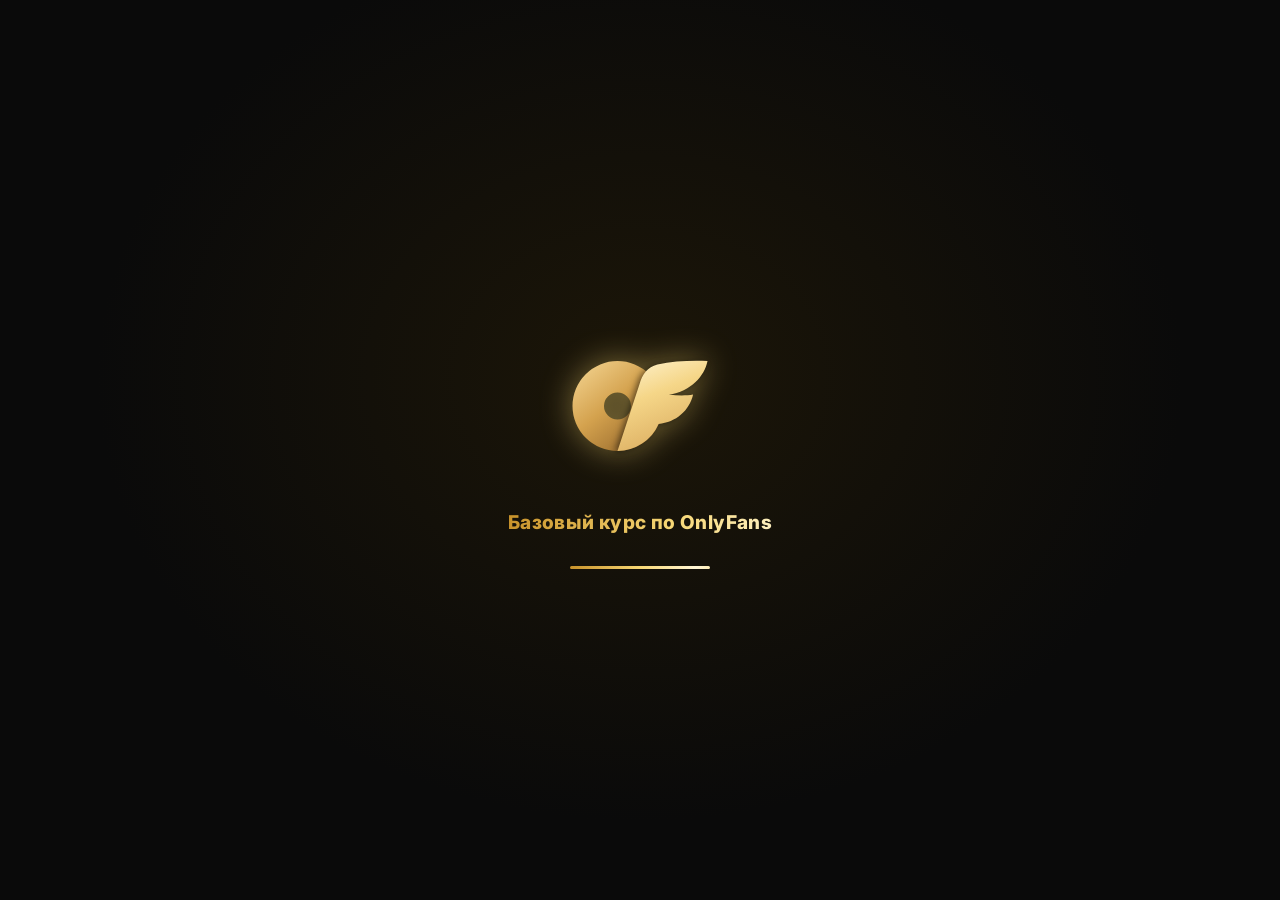
==== index.html @ ab385a3b "feat: splash animation with gold OF logo – O rolls in, wing flies in, shine sweep Co-Authored-By: Cl" ====
<!DOCTYPE html>
<html lang="ru">
<head>
  <meta charset="UTF-8" />
  <meta name="viewport" content="width=device-width, initial-scale=1, maximum-scale=1, viewport-fit=cover" />
  <title>Базовый курс по OnlyFans</title>
  <script src="https://telegram.org/js/telegram-web-app.js" defer></script>
  <link rel="preconnect" href="https://fonts.googleapis.com" />
  <link href="https://fonts.googleapis.com/css2?family=Inter:wght@400;500;600;700;800;900&display=swap" rel="stylesheet" media="print" onload="this.media='all'" />
  <link rel="stylesheet" href="css/base.css?v=4" />
  <link rel="stylesheet" href="css/splash.css?v=4" />
  <link rel="stylesheet" href="css/screens.css?v=4" />
  <link rel="stylesheet" href="css/base-tab.css?v=4" />
</head>
<body>

  <!-- Загрузочный экран -->
  <div id="splash" class="splash">
    <div class="splash__glow"></div>
    <div class="splash__logo">
      <!-- Логотип OF: круг «O» + «крыло» F. Перерисован по картинке, координаты 640x640 -->
      <svg viewBox="70 80 500 500" aria-hidden="true">
        <defs>
          <linearGradient id="ofO" x1="0" y1="0" x2=".8" y2="1">
            <stop offset="0" stop-color="#F6D896" />
            <stop offset=".5" stop-color="#D4A24E" />
            <stop offset="1" stop-color="#94662A" />
          </linearGradient>
          <linearGradient id="ofWing" x1="0" y1="0" x2=".4" y2="1">
            <stop offset="0" stop-color="#FFF4D2" />
            <stop offset=".45" stop-color="#F5D688" />
            <stop offset="1" stop-color="#DDB063" />
          </linearGradient>
          <linearGradient id="ofShine" x1="0" y1="0" x2="1" y2="0">
            <stop offset="0" stop-color="#fff" stop-opacity="0" />
            <stop offset=".5" stop-color="#fff" stop-opacity=".75" />
            <stop offset="1" stop-color="#fff" stop-opacity="0" />
          </linearGradient>
          <path id="ofOPath" fill-rule="evenodd"
            d="M95 330 a150 150 0 1 0 300 0 a150 150 0 1 0 -300 0 Z M200 330 a45 45 0 1 0 90 0 a45 45 0 1 0 -90 0 Z" />
          <path id="ofWingPath"
            d="M245 480 L318 258 C328 225 345 200 378 192 C430 180 490 178 545 180 C535 230 490 282 416 292 C445 296 475 296 497 292 C485 345 440 385 382 390 A150 150 0 0 1 245 480 Z" />
          <clipPath id="ofClip">
            <use href="#ofOPath" clip-rule="evenodd" />
            <use href="#ofWingPath" />
          </clipPath>
        </defs>
        <use class="of-o" href="#ofOPath" fill="url(#ofO)" />
        <use class="of-wing" href="#ofWingPath" fill="url(#ofWing)" />
        <g clip-path="url(#ofClip)">
          <g transform="rotate(20 320 330)">
            <rect class="of-shine" x="-40" y="0" width="120" height="700" fill="url(#ofShine)" />
          </g>
        </g>
      </svg>
    </div>
    <div class="splash__title gold-text">Базовый курс по OnlyFans</div>
    <div class="splash__bar"><span></span></div>
  </div>

  <!-- Приветствие (только при первом входе) -->
  <div id="welcome" class="welcome" hidden></div>

  <!-- Основное приложение -->
  <main id="app" class="app" hidden>
    <section id="tab-course" class="tab"></section>
    <section id="tab-base" class="tab" hidden></section>
    <section id="tab-cabinet" class="tab" hidden></section>
  </main>

  <!-- Экран урока / подарка поверх вкладок -->
  <div id="overlay" class="overlay" hidden></div>

  <nav id="tabbar" class="tabbar" hidden>
    <button data-tab="course" class="is-active">
      <svg viewBox="0 0 24 24"><rect x="3" y="5" width="18" height="14" rx="3"/><path d="M10 9.5v5l4.5-2.5z"/></svg>Курс
    </button>
    <button data-tab="base">
      <svg viewBox="0 0 24 24"><path d="M4 5.5A1.5 1.5 0 0 1 5.5 4H11v16H5.5A1.5 1.5 0 0 1 4 18.5zM13 4h5.5A1.5 1.5 0 0 1 20 5.5v13a1.5 1.5 0 0 1-1.5 1.5H13z"/></svg>База
    </button>
    <button data-tab="cabinet">
      <svg viewBox="0 0 24 24"><circle cx="12" cy="8.5" r="3.5"/><path d="M5 20c1.2-3.6 4-5.5 7-5.5s5.8 1.9 7 5.5"/></svg>Кабинет
    </button>
  </nav>

  <script src="js/config.js?v=4" defer></script>
  <script src="js/articles.js?v=4" defer></script>
  <script src="js/reader.js?v=4" defer></script>
  <script src="js/state.js?v=4" defer></script>
  <script src="js/splash.js?v=4" defer></script>
  <script src="js/course.js?v=4" defer></script>
  <script src="js/gift.js?v=4" defer></script>
  <script src="js/base.js?v=4" defer></script>
  <script src="js/cabinet.js?v=4" defer></script>
  <script src="js/app.js?v=4" defer></script>
</body>
</html>
---- css/base.css ----
/* Базовые стили: цвета, шрифт, золото, кнопки, нижнее меню */
:root {
  --bg: #0a0a0a;
  --bg2: #121212;
  --bg3: #1a1a1a;
  --border: #262626;
  --text: #ffffff;
  --muted: #9a9a9a;
  --radius: 16px;
  /* Яркое металлическое золото (на сайте было тусклое #b8873f) */
  --gold-1: #FFF6D5;
  --gold-2: #F7D774;
  --gold-3: #E9B949;
  --gold-4: #C8922A;
  --gold: #F2C94C;
  --gold-metal: linear-gradient(100deg, #C8922A 0%, #F7D774 25%, #FFF6D5 45%, #F7D774 60%, #E9B949 80%, #C8922A 100%);
  --safe-bottom: env(safe-area-inset-bottom, 0px);
}

* { box-sizing: border-box; margin: 0; padding: 0; -webkit-tap-highlight-color: transparent; }

html, body {
  background: var(--bg);
  color: var(--text);
  font-family: 'Inter', -apple-system, sans-serif;
  font-size: 15px;
  line-height: 1.5;
  -webkit-font-smoothing: antialiased;
}

[hidden] { display: none !important; }

/* Золотой текст с бегущим бликом */
.gold-text {
  background: var(--gold-metal);
  background-size: 250% 100%;
  -webkit-background-clip: text;
  background-clip: text;
  color: transparent;
  animation: sheen 4s linear infinite;
}

@keyframes sheen {
  from { background-position: 100% 0; }
  to   { background-position: -150% 0; }
}

/* Главная золотая кнопка */
.btn {
  position: relative;
  display: flex; align-items: center; justify-content: center; gap: 8px;
  width: 100%;
  padding: 16px 20px;
  border: 0; border-radius: 14px;
  font: 700 16px/1.2 'Inter', sans-serif;
  color: #1a1203;
  background: var(--gold-metal);
  background-size: 250% 100%;
  animation: sheen 4s linear infinite;
  box-shadow: 0 6px 24px rgba(242, 201, 76, .28), inset 0 1px 0 rgba(255, 255, 255, .6);
  cursor: pointer;
  overflow: hidden;
  transition: transform .15s, opacity .2s;
}
.btn:active { transform: scale(.97); }
.btn:disabled { opacity: .45; cursor: default; animation: none; box-shadow: none; }

.btn--ghost {
  color: var(--gold-2);
  background: transparent;
  border: 1px solid rgba(247, 215, 116, .35);
  box-shadow: none;
  animation: none;
}

/* Карточка */
.card {
  background: var(--bg2);
  border: 1px solid var(--border);
  border-radius: var(--radius);
  padding: 16px;
}
.card--gold { border-color: rgba(247, 215, 116, .4); box-shadow: 0 0 30px rgba(242, 201, 76, .08); }

.muted { color: var(--muted); }
.small { font-size: 13px; }

/* Нижнее меню вкладок */
.app { padding: 16px 16px calc(96px + var(--safe-bottom)); min-height: 100vh; }

.tabbar {
  position: fixed; left: 0; right: 0; bottom: 0; z-index: 20;
  display: flex;
  padding: 8px 8px calc(8px + var(--safe-bottom));
  background: rgba(10, 10, 10, .92);
  backdrop-filter: blur(14px);
  -webkit-backdrop-filter: blur(14px);
  border-top: 1px solid var(--border);
}
.tabbar button {
  flex: 1;
  display: flex; flex-direction: column; align-items: center; gap: 3px;
  padding: 6px 0;
  background: none; border: 0;
  color: var(--muted);
  font: 600 11px 'Inter', sans-serif;
  cursor: pointer;
}
.tabbar svg { width: 22px; height: 22px; stroke: currentColor; fill: none; stroke-width: 1.8; }
.tabbar button.is-active { color: var(--gold-2); }

/* Плавное появление вкладки */
.tab { animation: fadeUp .35s ease both; }
@keyframes fadeUp {
  from { opacity: 0; transform: translateY(10px); }
  to   { opacity: 1; transform: none; }
}
---- css/splash.css ----
/* Загрузочный экран и приветствие */
.splash {
  position: fixed; inset: 0; z-index: 100;
  display: flex; flex-direction: column; align-items: center; justify-content: center; gap: 28px;
  background: radial-gradient(ellipse at 50% 42%, #1c1608 0%, var(--bg) 60%);
  transition: opacity .6s ease, transform .6s ease;
}
.splash--out { opacity: 0; transform: scale(1.06); pointer-events: none; }

.splash__glow {
  position: absolute; top: 42%; left: 50%;
  width: 260px; height: 260px; margin: -130px 0 0 -130px;
  border-radius: 50%;
  background: radial-gradient(circle, rgba(247, 215, 116, .35), transparent 65%);
  filter: blur(10px);
  animation: glowPulse 1.6s ease-in-out 1.2s infinite;
  opacity: 0;
}

.splash__logo { width: 150px; height: 150px; animation: logoPulse 1.6s ease-in-out 1.4s infinite; }
.splash__logo svg { width: 100%; height: 100%; overflow: visible; filter: drop-shadow(0 0 16px rgba(247, 215, 116, .45)); }

/* Логотип OF собирается из двух частей:
   1) круг «O» выкатывается слева с поворотом
   2) «крыло» F прилетает справа и пристыковывается
   3) по золоту пробегает блик */
.of-o, .of-wing { transform-box: fill-box; transform-origin: center; opacity: 0; }
.of-o { animation: ofRoll .9s cubic-bezier(.2, .8, .25, 1) .1s forwards; }
.of-wing {
  filter: drop-shadow(-10px 4px 10px rgba(0, 0, 0, .5));
  animation: ofFly .8s cubic-bezier(.3, 1.35, .45, 1) .55s forwards;
}
.of-shine { transform: translateX(0); animation: ofShine 2.2s ease-in-out 1.3s infinite; }

@keyframes ofRoll {
  from { opacity: 0; transform: translateX(-160px) rotate(-300deg) scale(.7); }
  to   { opacity: 1; transform: none; }
}
@keyframes ofFly {
  from { opacity: 0; transform: translate(170px, -90px) rotate(28deg) scale(.6); }
  to   { opacity: 1; transform: none; }
}
@keyframes ofShine {
  0%   { transform: translateX(0); }
  55%, 100% { transform: translateX(640px); }
}

.splash__title {
  font-size: 19px; font-weight: 800; letter-spacing: .02em;
  opacity: 0; animation: fadeIn .7s ease .7s forwards, sheen 4s linear infinite;
}

.splash__bar { width: 140px; height: 3px; border-radius: 3px; background: #222; overflow: hidden; }
.splash__bar span {
  display: block; height: 100%; width: 0;
  background: var(--gold-metal); background-size: 200% 100%;
  animation: fill 2.3s ease-in-out forwards;
}

@keyframes fadeIn { to { opacity: 1; } }
@keyframes fill { to { width: 100%; } }
@keyframes logoPulse { 0%, 100% { transform: scale(1); } 50% { transform: scale(1.07); } }
@keyframes glowPulse { 0%, 100% { opacity: .55; transform: scale(.9); } 50% { opacity: 1; transform: scale(1.1); } }

/* ── Приветствие ── */
.welcome {
  position: fixed; inset: 0; z-index: 90;
  display: flex; flex-direction: column; justify-content: flex-end;
  padding: 24px 22px calc(28px + var(--safe-bottom));
  background:
    radial-gradient(ellipse at 50% 0%, rgba(247, 215, 116, .16), transparent 55%),
    var(--bg);
  overflow-y: auto;
  transition: opacity .5s ease;
}
.welcome--out { opacity: 0; pointer-events: none; }

.welcome__avatar {
  width: 76px; height: 76px; border-radius: 50%;
  object-fit: cover; margin-bottom: 18px;
  border: 2px solid var(--gold-2);
  box-shadow: 0 0 0 5px rgba(247, 215, 116, .12), 0 0 30px rgba(247, 215, 116, .3);
}
.welcome__label { font-size: 13px; font-weight: 700; letter-spacing: .08em; text-transform: uppercase; margin-bottom: 8px; }
.welcome__title { font-size: 30px; line-height: 1.15; font-weight: 900; margin-bottom: 14px; }
.welcome__text { color: #d6d6d6; margin-bottom: 14px; }
.welcome__list { list-style: none; margin-bottom: 18px; display: grid; gap: 10px; }
.welcome__list li { display: flex; gap: 10px; color: #eaeaea; }
.welcome__list li::before { content: ''; flex: 0 0 8px; height: 8px; margin-top: 7px; border-radius: 50%; background: var(--gold-2); box-shadow: 0 0 8px var(--gold-2); }
.welcome__gift { padding: 12px 14px; margin-bottom: 22px; border-radius: 12px; background: rgba(247, 215, 116, .08); border: 1px solid rgba(247, 215, 116, .25); font-weight: 600; }

/* «Вытекающее» появление строк по очереди */
.flow { opacity: 0; animation: flowIn 1s cubic-bezier(.2, .7, .2, 1) forwards; }
@keyframes flowIn {
  from { opacity: 0; transform: translateY(16px); filter: blur(8px); }
  to   { opacity: 1; transform: none; filter: blur(0); }
}
---- css/screens.css ----
/* Экраны: курс, урок, подарок, база, кабинет */
h1 { font-size: 24px; line-height: 1.2; font-weight: 800; }
button { font-family: inherit; color: inherit; text-align: left; }

/* ── Курс ── */
.hero { display: flex; align-items: center; gap: 14px; margin: 8px 0 18px; }
.hero__avatar { width: 56px; height: 56px; border-radius: 50%; object-fit: cover; border: 2px solid var(--gold-2); }
.hero__label { font-size: 12px; font-weight: 800; letter-spacing: .08em; text-transform: uppercase; }
.hero__title { font-size: 21px; }

.progress { margin-bottom: 16px; }
.progress__row { display: flex; justify-content: space-between; margin-bottom: 10px; font-size: 14px; }
.progress__row b { color: var(--gold-2); }
.progress__bar { height: 8px; border-radius: 8px; background: #262626; overflow: hidden; }
.progress__bar span { display: block; height: 100%; border-radius: 8px; background: var(--gold-metal); background-size: 250% 100%; animation: sheen 4s linear infinite; transition: width .6s; }

.lessons { display: grid; gap: 10px; }
.lesson { display: flex; align-items: center; gap: 14px; width: 100%; cursor: pointer; transition: transform .15s; }
.lesson:active { transform: scale(.98); }
.lesson__num {
  flex: 0 0 42px; height: 42px; border-radius: 12px;
  display: grid; place-items: center; font-weight: 800; font-size: 17px;
  background: var(--bg3); color: var(--muted);
}
.lesson__body { flex: 1; display: grid; gap: 2px; }
.lesson__state { color: var(--muted); font-size: 16px; }
.lesson.is-open { border-color: rgba(247, 215, 116, .45); }
.lesson.is-open .lesson__num { background: var(--gold-metal); color: #1a1203; }
.lesson.is-open .lesson__state { color: var(--gold-2); }
.lesson.is-done .lesson__num { background: rgba(247, 215, 116, .14); color: var(--gold-2); }
.lesson.is-done .lesson__state { color: var(--gold-2); }
.lesson.is-locked { opacity: .5; }
.lesson--finished { cursor: default; border-color: rgba(247, 215, 116, .4); background: linear-gradient(135deg, rgba(247, 215, 116, .14), var(--bg2)); }
.lesson--finished .lesson__num { background: var(--gold-metal); color: #1a1203; }

/* ── Экран поверх вкладок ── */
.overlay { position: fixed; inset: 0; z-index: 30; background: var(--bg); overflow-y: auto; animation: fadeUp .3s ease both; }
.lesson-view { padding: 12px 16px calc(110px + var(--safe-bottom)); }
.lesson-view__top { display: flex; justify-content: space-between; align-items: center; margin-bottom: 12px; }
.back { background: none; border: 0; color: var(--gold-2); font-weight: 600; font-size: 15px; cursor: pointer; }
.video { position: relative; aspect-ratio: 16 / 9; border-radius: 14px; overflow: hidden; background: #000; border: 1px solid var(--border); margin-bottom: 16px; }
.video iframe { position: absolute; inset: 0; width: 100%; height: 100%; border: 0; }
.lesson-view__title { font-size: 21px; font-weight: 800; margin-bottom: 14px; }
.lesson-view__label { font-size: 12px; font-weight: 800; letter-spacing: .08em; text-transform: uppercase; margin-bottom: 10px; }
.points { list-style: none; display: grid; gap: 9px; }
.points li { display: flex; gap: 10px; color: #e4e4e4; font-size: 14px; }
.points li::before { content: ''; flex: 0 0 6px; height: 6px; margin-top: 8px; border-radius: 50%; background: var(--gold-2); }
.hint { margin: 14px 0; padding: 12px 14px; border-radius: 12px; font-size: 14px; font-weight: 600; background: rgba(247, 215, 116, .08); border: 1px dashed rgba(247, 215, 116, .35); }
.lesson-view__cta { position: fixed; left: 0; right: 0; bottom: 0; padding: 12px 16px calc(14px + var(--safe-bottom)); background: linear-gradient(transparent, var(--bg) 35%); }

/* ── Подарок ── */
.gift { position: relative; padding: 36px 18px calc(40px + var(--safe-bottom)); text-align: center; overflow: hidden; }
.gift__box { font-size: 64px; animation: flowIn 1s forwards, giftBounce 2s ease-in-out 1s infinite; }
@keyframes giftBounce { 0%, 100% { transform: translateY(0) rotate(0); } 50% { transform: translateY(-8px) rotate(-4deg); } }
.gift__label { font-size: 13px; font-weight: 800; letter-spacing: .1em; text-transform: uppercase; margin-top: 8px; }
.gift__title { font-size: 27px; font-weight: 900; margin: 8px 0 24px; }
.gift__item { text-align: left; display: grid; gap: 6px; margin-bottom: 12px; }
.gift__item .btn { margin-top: 8px; }
.gift__num { font-size: 12px; font-weight: 800; letter-spacing: .08em; text-transform: uppercase; }
.gift__burst { position: absolute; top: 70px; left: 50%; width: 0; height: 0; }
.gift__burst i { position: absolute; width: 6px; height: 14px; border-radius: 3px; background: var(--gold-2); opacity: 0; animation: burst 1.4s ease-out forwards; }
.gift__burst i:nth-child(odd) { background: var(--gold-1); width: 5px; height: 5px; border-radius: 50%; }
@keyframes burst {
  0% { opacity: 1; transform: rotate(var(--a)) translateY(0); }
  100% { opacity: 0; transform: rotate(var(--a)) translateY(-150px); }
}
.link-btn { display: block; width: 100%; margin-top: 14px; padding: 12px; background: none; border: 0; text-align: center; color: var(--gold-2); font-weight: 600; cursor: pointer; }

/* ── База ── */
.page-head { margin: 8px 0 16px; }
.page-head__label { font-size: 12px; font-weight: 800; letter-spacing: .08em; text-transform: uppercase; }
.chips { display: flex; gap: 8px; overflow-x: auto; margin-bottom: 14px; scrollbar-width: none; }
.chip { flex: 0 0 auto; padding: 8px 14px; border-radius: 20px; background: var(--bg2); border: 1px solid var(--border); font-size: 13px; font-weight: 600; cursor: pointer; }
.chip.is-active { background: var(--gold-metal); background-size: 250% 100%; color: #1a1203; border-color: transparent; }
.locked { text-align: center; padding-top: 40px; display: grid; gap: 14px; }
.locked__icon { font-size: 54px; }

/* ── Кабинет ── */
.profile { display: flex; align-items: center; gap: 14px; margin: 8px 0 18px; }
.profile__avatar { width: 60px; height: 60px; border-radius: 50%; overflow: hidden; display: grid; place-items: center; font-size: 24px; font-weight: 800; color: #1a1203; background: var(--gold-metal); }
.profile__avatar img { width: 100%; height: 100%; object-fit: cover; }
.profile h1 { font-size: 21px; }
.row-card { display: flex; align-items: center; justify-content: space-between; margin-bottom: 8px; cursor: pointer; }
.row-card__arrow, .menu__arrow { color: var(--gold-2); font-size: 22px; }
.section-label { margin: 20px 0 8px; font-size: 12px; font-weight: 700; letter-spacing: .08em; text-transform: uppercase; color: var(--muted); }
.menu { background: var(--bg2); border: 1px solid var(--border); border-radius: var(--radius); overflow: hidden; }
.menu__item { display: flex; align-items: center; gap: 12px; width: 100%; padding: 14px 16px; background: none; border: 0; border-bottom: 1px solid var(--border); cursor: pointer; }
.menu__item:last-child { border-bottom: 0; }
.menu__item.is-locked { opacity: .55; }
.menu__icon { flex: 0 0 36px; height: 36px; border-radius: 10px; display: grid; place-items: center; background: var(--bg3); font-size: 17px; }
.menu__body { flex: 1; display: grid; gap: 1px; }
.menu__arrow { font-size: 18px; }
---- css/base-tab.css ----
/* Вкладка «База»: дашборд, статьи, материалы, чтение статьи */

/* Обложка-дашборд */
.kb-hero {
  position: relative; overflow: hidden;
  margin: 4px 0 16px; padding: 18px;
  border-radius: 20px;
  border: 1px solid rgba(247, 215, 116, .35);
  background:
    radial-gradient(ellipse at 100% 0%, rgba(247, 215, 116, .28), transparent 55%),
    linear-gradient(160deg, #1c160a, #0f0f0f 70%);
}
.kb-hero__shine {
  position: absolute; top: 0; left: -60%; width: 40%; height: 100%;
  background: linear-gradient(100deg, transparent, rgba(255, 246, 213, .12), transparent);
  animation: heroShine 5s ease-in-out infinite;
}
@keyframes heroShine { 0%, 60% { left: -60%; } 100% { left: 130%; } }
.kb-hero__top { display: flex; align-items: center; justify-content: space-between; margin-bottom: 14px; }
.kb-hero__top img { width: 40px; height: 40px; border-radius: 50%; object-fit: cover; border: 2px solid var(--gold-2); }
.kb-hero__badge { padding: 5px 10px; border-radius: 20px; font-size: 11px; font-weight: 700; color: #1a1203; background: var(--gold-metal); background-size: 250% 100%; animation: sheen 4s linear infinite; }
.kb-hero h1 { font-size: 25px; line-height: 1.15; }
.kb-hero p { margin: 8px 0 16px; color: #cfcfcf; font-size: 14px; }
.kb-stats { display: grid; grid-template-columns: repeat(3, 1fr); gap: 8px; }
.kb-stats div { padding: 10px 8px; border-radius: 12px; text-align: center; background: rgba(0, 0, 0, .35); border: 1px solid rgba(247, 215, 116, .15); }
.kb-stats b { display: block; font-size: 22px; font-weight: 800; color: var(--gold-2); }
.kb-stats span { font-size: 12px; color: var(--muted); }

/* Переключатель Статьи / Материалы */
.segment { display: grid; grid-template-columns: 1fr 1fr; gap: 4px; padding: 4px; margin-bottom: 14px; border-radius: 14px; background: var(--bg2); border: 1px solid var(--border); }
.segment button { padding: 10px; border: 0; border-radius: 10px; background: none; text-align: center; font-weight: 700; font-size: 14px; color: var(--muted); cursor: pointer; }
.segment button.is-active { color: #1a1203; background: var(--gold-metal); background-size: 250% 100%; }

/* Карточка статьи */
.articles, .materials { display: grid; gap: 10px; margin-bottom: 16px; }
.article { display: flex; gap: 12px; align-items: center; width: 100%; padding: 10px; cursor: pointer; transition: transform .15s; }
.article:active { transform: scale(.98); }
.article__cover { flex: 0 0 78px; height: 78px; border-radius: 12px; background: #222 center / cover no-repeat; }
.article__cover--empty { display: grid; place-items: center; font-size: 11px; font-weight: 800; letter-spacing: .06em; text-transform: uppercase; background: linear-gradient(145deg, #2a210d, #141414); border: 1px solid rgba(247, 215, 116, .2); }
.article__body { flex: 1; display: grid; gap: 4px; }
.article__body b { font-size: 15px; line-height: 1.3; }
.article__meta { font-size: 12px; color: var(--muted); }
.article__tag { font-weight: 700; color: var(--gold-3); }
.article__read { color: var(--gold-2); }
.empty { text-align: center; padding: 24px 0; }

/* Материалы */
.material { display: flex; align-items: center; gap: 12px; width: 100%; cursor: pointer; }
.material__type { flex: 0 0 44px; height: 52px; border-radius: 8px; display: grid; place-items: center; font-size: 11px; font-weight: 800; color: #1a1203; background: var(--gold-metal); }
.material__type--doc { background: linear-gradient(145deg, #7fb2ff, #3d7bd9); color: #fff; }
.material__type--xls { background: linear-gradient(145deg, #6fdc9a, #2e9e5b); color: #fff; }
.material__body { flex: 1; display: grid; gap: 2px; }
.material__get { font-size: 12px; font-weight: 700; color: var(--gold-2); }

/* Чтение статьи */
.reader { padding: 12px 18px calc(40px + var(--safe-bottom)); }
.reader__cover { width: 100%; max-height: 300px; object-fit: contain; background: #111; border-radius: 16px; margin-bottom: 16px; display: block; }
.reader__tag { font-size: 12px; font-weight: 800; letter-spacing: .08em; text-transform: uppercase; }
.reader__title { font-size: 26px; line-height: 1.2; margin: 6px 0 14px; }
.reader__author { display: flex; align-items: center; gap: 10px; padding-bottom: 16px; margin-bottom: 16px; border-bottom: 1px solid var(--border); }
.reader__author img { width: 36px; height: 36px; border-radius: 50%; object-fit: cover; }
.reader__author > span { display: grid; font-size: 14px; }
.reader__body p { margin-bottom: 14px; font-size: 16px; line-height: 1.65; color: #e8e8e8; }
.reader__body b { color: #fff; }
.reader__body i { color: #cfcfcf; }
.reader__body a { color: var(--gold-2); }
.reader__img { width: 100%; border-radius: 14px; margin: 4px 0 18px; display: block; }
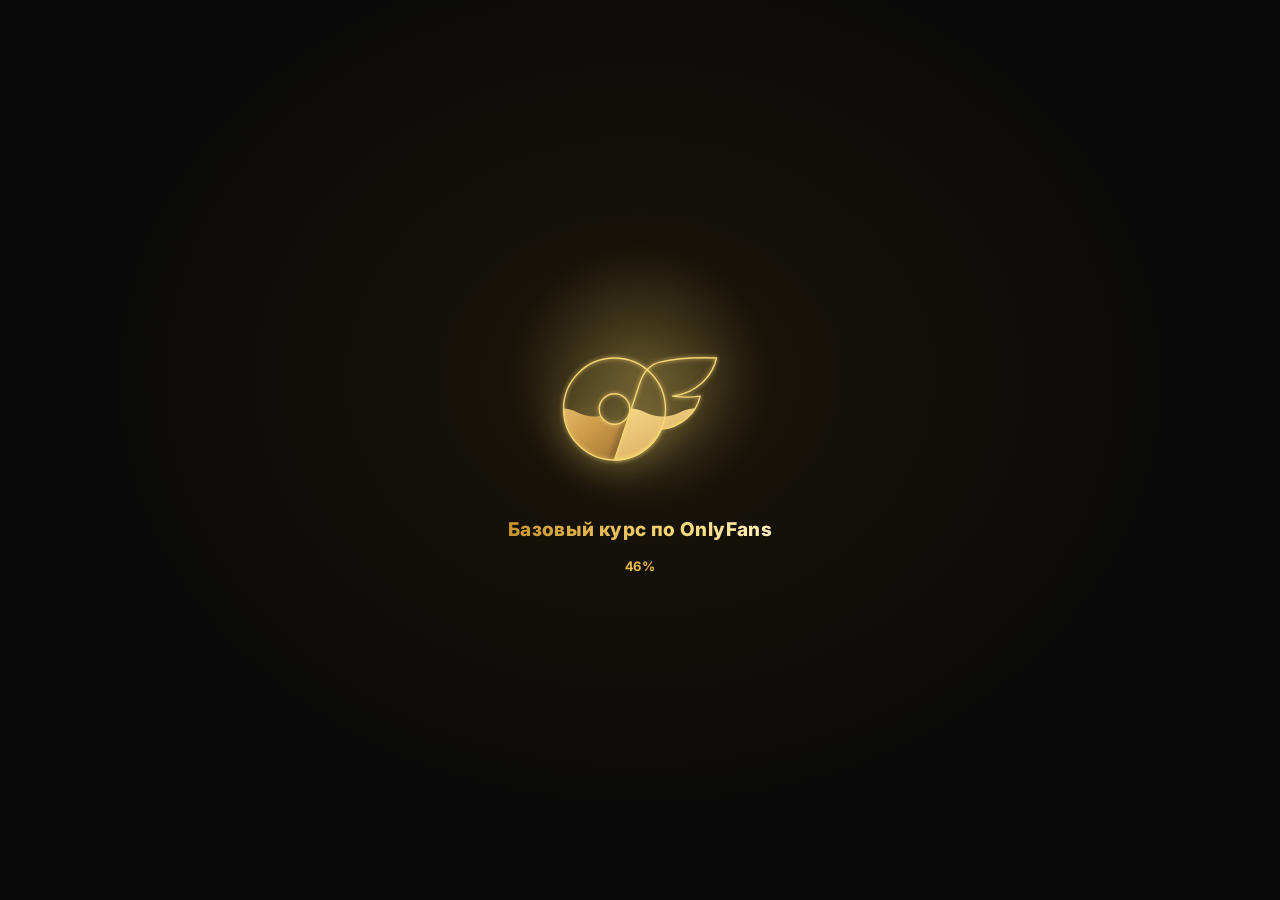
==== commit 6c7ff5c8: "feat: liquid gold splash – logo fills with gold as real loading progress; fix ?reset=1 order Co-Auth" ====
--- a/index.html
+++ b/index.html
@@ -7,18 +7,20 @@
   <script src="https://telegram.org/js/telegram-web-app.js" defer></script>
   <link rel="preconnect" href="https://fonts.googleapis.com" />
   <link href="https://fonts.googleapis.com/css2?family=Inter:wght@400;500;600;700;800;900&display=swap" rel="stylesheet" media="print" onload="this.media='all'" />
-  <link rel="stylesheet" href="css/base.css?v=4" />
-  <link rel="stylesheet" href="css/splash.css?v=4" />
-  <link rel="stylesheet" href="css/screens.css?v=4" />
-  <link rel="stylesheet" href="css/base-tab.css?v=4" />
+  <link rel="stylesheet" href="css/base.css?v=5" />
+  <link rel="stylesheet" href="css/splash.css?v=5" />
+  <link rel="stylesheet" href="css/screens.css?v=5" />
+  <link rel="stylesheet" href="css/base-tab.css?v=5" />
 </head>
 <body>
 
   <!-- Загрузочный экран -->
   <div id="splash" class="splash">
     <div class="splash__glow"></div>
+    <div class="splash__flash"></div>
     <div class="splash__logo">
-      <!-- Логотип OF: круг «O» + «крыло» F. Перерисован по картинке, координаты 640x640 -->
+      <!-- Логотип OF: круг «O» + «крыло» F. Перерисован по картинке, координаты 640x640.
+           Заливка золотом = индикатор загрузки (уровень двигает js/splash.js) -->
       <svg viewBox="70 80 500 500" aria-hidden="true">
         <defs>
           <linearGradient id="ofO" x1="0" y1="0" x2=".8" y2="1">
@@ -33,29 +35,47 @@
           </linearGradient>
           <linearGradient id="ofShine" x1="0" y1="0" x2="1" y2="0">
             <stop offset="0" stop-color="#fff" stop-opacity="0" />
-            <stop offset=".5" stop-color="#fff" stop-opacity=".75" />
+            <stop offset=".5" stop-color="#fff" stop-opacity=".8" />
             <stop offset="1" stop-color="#fff" stop-opacity="0" />
           </linearGradient>
-          <path id="ofOPath" fill-rule="evenodd"
+          <filter id="ofShadow" x="-30%" y="-30%" width="160%" height="160%">
+            <feDropShadow dx="-10" dy="4" stdDeviation="9" flood-color="#000" flood-opacity=".5" />
+          </filter>
+          <path id="ofOPath" pathLength="1" fill-rule="evenodd"
             d="M95 330 a150 150 0 1 0 300 0 a150 150 0 1 0 -300 0 Z M200 330 a45 45 0 1 0 90 0 a45 45 0 1 0 -90 0 Z" />
-          <path id="ofWingPath"
+          <path id="ofWingPath" pathLength="1"
             d="M245 480 L318 258 C328 225 345 200 378 192 C430 180 490 178 545 180 C535 230 490 282 416 292 C445 296 475 296 497 292 C485 345 440 385 382 390 A150 150 0 0 1 245 480 Z" />
           <clipPath id="ofClip">
             <use href="#ofOPath" clip-rule="evenodd" />
             <use href="#ofWingPath" />
           </clipPath>
+          <mask id="ofFill" maskUnits="userSpaceOnUse" x="0" y="0" width="800" height="800">
+            <path id="ofWave" fill="#fff" transform="translate(0 500)" d="M-200 0 q50 -24 100 0 t100 0 q50 -24 100 0 t100 0 q50 -24 100 0 t100 0 q50 -24 100 0 t100 0 q50 -24 100 0 t100 0 q50 -24 100 0 t100 0 q50 -24 100 0 t100 0 q50 -24 100 0 t100 0 q50 -24 100 0 t100 0 q50 -24 100 0 t100 0 V800 H-200 Z" />
+          </mask>
         </defs>
-        <use class="of-o" href="#ofOPath" fill="url(#ofO)" />
-        <use class="of-wing" href="#ofWingPath" fill="url(#ofWing)" />
+        <!-- Пустой «стакан»: еле заметный силуэт, который будет заполняться -->
+        <g class="of-empty">
+          <use href="#ofOPath" fill="#F7D774" />
+          <use href="#ofWingPath" fill="#F7D774" />
+        </g>
+        <!-- Золото, видимое только ниже уровня волны -->
+        <g mask="url(#ofFill)">
+          <use href="#ofOPath" fill="url(#ofO)" />
+          <use href="#ofWingPath" fill="url(#ofWing)" filter="url(#ofShadow)" />
+        </g>
+        <!-- Контур, который рисуется золотой линией -->
+        <use class="of-line" href="#ofOPath" />
+        <use class="of-line of-line--2" href="#ofWingPath" />
         <g clip-path="url(#ofClip)">
           <g transform="rotate(20 320 330)">
-            <rect class="of-shine" x="-40" y="0" width="120" height="700" fill="url(#ofShine)" />
+            <rect class="of-shine" x="-60" y="0" width="120" height="700" fill="url(#ofShine)" />
           </g>
         </g>
       </svg>
     </div>
+    <div class="splash__sparks"><i style="--a:0.0deg;--d:90px;--s:4px"></i><i style="--a:22.5deg;--d:125px;--s:5px"></i><i style="--a:45.0deg;--d:160px;--s:6px"></i><i style="--a:67.5deg;--d:90px;--s:7px"></i><i style="--a:90.0deg;--d:125px;--s:4px"></i><i style="--a:112.5deg;--d:160px;--s:5px"></i><i style="--a:135.0deg;--d:90px;--s:6px"></i><i style="--a:157.5deg;--d:125px;--s:7px"></i><i style="--a:180.0deg;--d:160px;--s:4px"></i><i style="--a:202.5deg;--d:90px;--s:5px"></i><i style="--a:225.0deg;--d:125px;--s:6px"></i><i style="--a:247.5deg;--d:160px;--s:7px"></i><i style="--a:270.0deg;--d:90px;--s:4px"></i><i style="--a:292.5deg;--d:125px;--s:5px"></i><i style="--a:315.0deg;--d:160px;--s:6px"></i><i style="--a:337.5deg;--d:90px;--s:7px"></i></div>
     <div class="splash__title gold-text">Базовый курс по OnlyFans</div>
-    <div class="splash__bar"><span></span></div>
+    <div class="splash__pct" id="splashPct">0%</div>
   </div>
 
   <!-- Приветствие (только при первом входе) -->
@@ -83,15 +103,15 @@
     </button>
   </nav>
 
-  <script src="js/config.js?v=4" defer></script>
-  <script src="js/articles.js?v=4" defer></script>
-  <script src="js/reader.js?v=4" defer></script>
-  <script src="js/state.js?v=4" defer></script>
-  <script src="js/splash.js?v=4" defer></script>
-  <script src="js/course.js?v=4" defer></script>
-  <script src="js/gift.js?v=4" defer></script>
-  <script src="js/base.js?v=4" defer></script>
-  <script src="js/cabinet.js?v=4" defer></script>
-  <script src="js/app.js?v=4" defer></script>
+  <script src="js/config.js?v=5" defer></script>
+  <script src="js/articles.js?v=5" defer></script>
+  <script src="js/reader.js?v=5" defer></script>
+  <script src="js/state.js?v=5" defer></script>
+  <script src="js/splash.js?v=5" defer></script>
+  <script src="js/course.js?v=5" defer></script>
+  <script src="js/gift.js?v=5" defer></script>
+  <script src="js/base.js?v=5" defer></script>
+  <script src="js/cabinet.js?v=5" defer></script>
+  <script src="js/app.js?v=5" defer></script>
 </body>
 </html>
--- a/css/splash.css
+++ b/css/splash.css
@@ -1,7 +1,7 @@
-/* Загрузочный экран и приветствие */
+/* Загрузочный экран: логотип OF заполняется жидким золотом по мере загрузки */
 .splash {
   position: fixed; inset: 0; z-index: 100;
-  display: flex; flex-direction: column; align-items: center; justify-content: center; gap: 28px;
+  display: flex; flex-direction: column; align-items: center; justify-content: center; gap: 22px;
   background: radial-gradient(ellipse at 50% 42%, #1c1608 0%, var(--bg) 60%);
   transition: opacity .6s ease, transform .6s ease;
 }
@@ -9,57 +9,62 @@
 
 .splash__glow {
   position: absolute; top: 42%; left: 50%;
-  width: 260px; height: 260px; margin: -130px 0 0 -130px;
+  width: 280px; height: 280px; margin: -140px 0 0 -140px;
   border-radius: 50%;
-  background: radial-gradient(circle, rgba(247, 215, 116, .35), transparent 65%);
+  background: radial-gradient(circle, rgba(247, 215, 116, .3), transparent 65%);
   filter: blur(10px);
-  animation: glowPulse 1.6s ease-in-out 1.2s infinite;
-  opacity: 0;
+  animation: glowPulse 1.8s ease-in-out infinite;
 }
 
-.splash__logo { width: 150px; height: 150px; animation: logoPulse 1.6s ease-in-out 1.4s infinite; }
-.splash__logo svg { width: 100%; height: 100%; overflow: visible; filter: drop-shadow(0 0 16px rgba(247, 215, 116, .45)); }
+.splash__logo { width: 170px; height: 170px; }
+.splash__logo svg { width: 100%; height: 100%; overflow: visible; filter: drop-shadow(0 0 18px rgba(247, 215, 116, .35)); }
 
-/* Логотип OF собирается из двух частей:
-   1) круг «O» выкатывается слева с поворотом
-   2) «крыло» F прилетает справа и пристыковывается
-   3) по золоту пробегает блик */
-.of-o, .of-wing { transform-box: fill-box; transform-origin: center; opacity: 0; }
-.of-o { animation: ofRoll .9s cubic-bezier(.2, .8, .25, 1) .1s forwards; }
-.of-wing {
-  filter: drop-shadow(-10px 4px 10px rgba(0, 0, 0, .5));
-  animation: ofFly .8s cubic-bezier(.3, 1.35, .45, 1) .55s forwards;
+.of-empty { opacity: .07; }
+.of-line {
+  fill: none; stroke: #F7D774; stroke-width: 4; stroke-linejoin: round;
+  stroke-dasharray: 1; stroke-dashoffset: 1;
+  filter: drop-shadow(0 0 6px #F7D774);
+  animation: draw 1s ease-in-out forwards;
 }
-.of-shine { transform: translateX(0); animation: ofShine 2.2s ease-in-out 1.3s infinite; }
+.of-line--2 { animation-delay: .25s; }
+.of-shine { transform: translateX(0); opacity: 0; }
 
-@keyframes ofRoll {
-  from { opacity: 0; transform: translateX(-160px) rotate(-300deg) scale(.7); }
-  to   { opacity: 1; transform: none; }
+/* Финал: золото долилось – вспышка, искры, блик, линия гаснет */
+.splash--done .of-line { animation: draw 0s forwards, fadeOut .5s ease forwards; }
+.splash--done .of-shine { opacity: 1; animation: shineMove 1.2s ease-in-out .15s forwards; }
+.splash--done .splash__logo { animation: logoPop .6s cubic-bezier(.3, 1.6, .5, 1); }
+
+.splash__flash {
+  position: absolute; top: 42%; left: 50%;
+  width: 280px; height: 280px; margin: -140px 0 0 -140px;
+  border-radius: 50%; opacity: 0; pointer-events: none;
+  background: radial-gradient(circle, rgba(255, 244, 210, .9), rgba(247, 215, 116, .35) 35%, transparent 70%);
 }
-@keyframes ofFly {
-  from { opacity: 0; transform: translate(170px, -90px) rotate(28deg) scale(.6); }
-  to   { opacity: 1; transform: none; }
+.splash--done .splash__flash { animation: flash .9s ease-out forwards; }
+
+.splash__sparks { position: absolute; top: 42%; left: 50%; width: 0; height: 0; }
+.splash__sparks i {
+  position: absolute; left: 0; top: 0; width: var(--s); height: var(--s); border-radius: 50%; opacity: 0;
+  background: #FFE9A8; box-shadow: 0 0 8px #F7D774;
 }
-@keyframes ofShine {
-  0%   { transform: translateX(0); }
-  55%, 100% { transform: translateX(640px); }
-}
+.splash--done .splash__sparks i { animation: spark 1s cubic-bezier(.2, .7, .3, 1) forwards; }
 
 .splash__title {
   font-size: 19px; font-weight: 800; letter-spacing: .02em;
-  opacity: 0; animation: fadeIn .7s ease .7s forwards, sheen 4s linear infinite;
+  opacity: 0; animation: fadeIn .7s ease .5s forwards, sheen 4s linear infinite;
 }
+.splash__pct { margin-top: -10px; font-size: 13px; font-weight: 700; color: var(--gold-3); font-variant-numeric: tabular-nums; letter-spacing: .05em; }
 
-.splash__bar { width: 140px; height: 3px; border-radius: 3px; background: #222; overflow: hidden; }
-.splash__bar span {
-  display: block; height: 100%; width: 0;
-  background: var(--gold-metal); background-size: 200% 100%;
-  animation: fill 2.3s ease-in-out forwards;
+@keyframes draw { to { stroke-dashoffset: 0; } }
+@keyframes fadeOut { to { opacity: 0; } }
+@keyframes fadeIn { to { opacity: 1; } }
+@keyframes shineMove { from { transform: translateX(0); } to { transform: translateX(640px); } }
+@keyframes logoPop { 0% { transform: scale(1); } 40% { transform: scale(1.08); } 100% { transform: scale(1); } }
+@keyframes flash { 0% { opacity: 0; transform: scale(.4); } 30% { opacity: 1; } 100% { opacity: 0; transform: scale(1.6); } }
+@keyframes spark {
+  0% { opacity: 1; transform: rotate(var(--a)) translateY(0); }
+  100% { opacity: 0; transform: rotate(var(--a)) translateY(calc(-1 * var(--d))); }
 }
-
-@keyframes fadeIn { to { opacity: 1; } }
-@keyframes fill { to { width: 100%; } }
-@keyframes logoPulse { 0%, 100% { transform: scale(1); } 50% { transform: scale(1.07); } }
 @keyframes glowPulse { 0%, 100% { opacity: .55; transform: scale(.9); } 50% { opacity: 1; transform: scale(1.1); } }
 
 /* ── Приветствие ── */
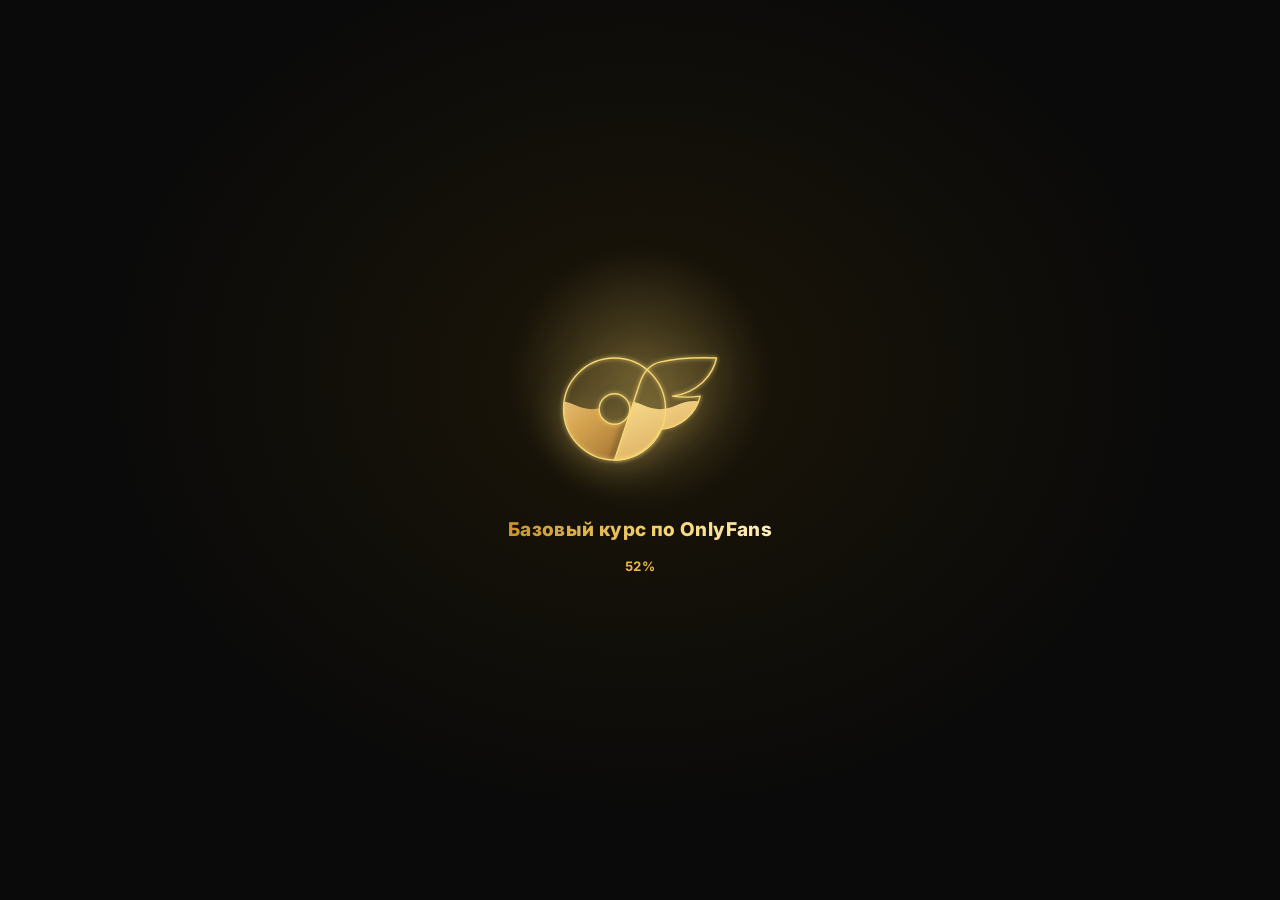
==== commit f6d7c4ce: "feat: closed chat pass card + details screen, open-access banner, new avatar; fix lesson button over" ====
--- a/index.html
+++ b/index.html
@@ -7,10 +7,10 @@
   <script src="https://telegram.org/js/telegram-web-app.js" defer></script>
   <link rel="preconnect" href="https://fonts.googleapis.com" />
   <link href="https://fonts.googleapis.com/css2?family=Inter:wght@400;500;600;700;800;900&display=swap" rel="stylesheet" media="print" onload="this.media='all'" />
-  <link rel="stylesheet" href="css/base.css?v=5" />
-  <link rel="stylesheet" href="css/splash.css?v=5" />
-  <link rel="stylesheet" href="css/screens.css?v=5" />
-  <link rel="stylesheet" href="css/base-tab.css?v=5" />
+  <link rel="stylesheet" href="css/base.css?v=6" />
+  <link rel="stylesheet" href="css/splash.css?v=6" />
+  <link rel="stylesheet" href="css/screens.css?v=6" />
+  <link rel="stylesheet" href="css/base-tab.css?v=6" />
 </head>
 <body>
 
@@ -103,15 +103,16 @@
     </button>
   </nav>
 
-  <script src="js/config.js?v=5" defer></script>
-  <script src="js/articles.js?v=5" defer></script>
-  <script src="js/reader.js?v=5" defer></script>
-  <script src="js/state.js?v=5" defer></script>
-  <script src="js/splash.js?v=5" defer></script>
-  <script src="js/course.js?v=5" defer></script>
-  <script src="js/gift.js?v=5" defer></script>
-  <script src="js/base.js?v=5" defer></script>
-  <script src="js/cabinet.js?v=5" defer></script>
-  <script src="js/app.js?v=5" defer></script>
+  <script src="js/config.js?v=6" defer></script>
+  <script src="js/articles.js?v=6" defer></script>
+  <script src="js/reader.js?v=6" defer></script>
+  <script src="js/state.js?v=6" defer></script>
+  <script src="js/splash.js?v=6" defer></script>
+  <script src="js/course.js?v=6" defer></script>
+  <script src="js/gift.js?v=6" defer></script>
+  <script src="js/pass.js?v=6" defer></script>
+  <script src="js/base.js?v=6" defer></script>
+  <script src="js/cabinet.js?v=6" defer></script>
+  <script src="js/app.js?v=6" defer></script>
 </body>
 </html>
--- a/css/screens.css
+++ b/css/screens.css
@@ -35,7 +35,7 @@
 
 /* ── Экран поверх вкладок ── */
 .overlay { position: fixed; inset: 0; z-index: 30; background: var(--bg); overflow-y: auto; animation: fadeUp .3s ease both; }
-.lesson-view { padding: 12px 16px calc(110px + var(--safe-bottom)); }
+.lesson-view { padding: 12px 16px calc(150px + var(--safe-bottom)); }
 .lesson-view__top { display: flex; justify-content: space-between; align-items: center; margin-bottom: 12px; }
 .back { background: none; border: 0; color: var(--gold-2); font-weight: 600; font-size: 15px; cursor: pointer; }
 .video { position: relative; aspect-ratio: 16 / 9; border-radius: 14px; overflow: hidden; background: #000; border: 1px solid var(--border); margin-bottom: 16px; }
@@ -46,7 +46,8 @@
 .points li { display: flex; gap: 10px; color: #e4e4e4; font-size: 14px; }
 .points li::before { content: ''; flex: 0 0 6px; height: 6px; margin-top: 8px; border-radius: 50%; background: var(--gold-2); }
 .hint { margin: 14px 0; padding: 12px 14px; border-radius: 12px; font-size: 14px; font-weight: 600; background: rgba(247, 215, 116, .08); border: 1px dashed rgba(247, 215, 116, .35); }
-.lesson-view__cta { position: fixed; left: 0; right: 0; bottom: 0; padding: 12px 16px calc(14px + var(--safe-bottom)); background: linear-gradient(transparent, var(--bg) 35%); }
+/* Кнопка внизу экрана урока: сплошной фон, чтобы текст под ней не просвечивал */
+.lesson-view__cta { position: fixed; left: 0; right: 0; bottom: 0; padding: 24px 16px calc(14px + var(--safe-bottom)); background: linear-gradient(rgba(10, 10, 10, 0), var(--bg) 20px); }
 
 /* ── Подарок ── */
 .gift { position: relative; padding: 36px 18px calc(40px + var(--safe-bottom)); text-align: center; overflow: hidden; }
--- a/css/base-tab.css
+++ b/css/base-tab.css
@@ -65,3 +65,49 @@
 .reader__body i { color: #cfcfcf; }
 .reader__body a { color: var(--gold-2); }
 .reader__img { width: 100%; border-radius: 14px; margin: 4px 0 18px; display: block; }
+
+/* ── Пропуск в закрытый чат: золотая карточка ── */
+.pass {
+  position: relative; overflow: hidden; cursor: pointer;
+  margin-bottom: 18px; padding: 20px 18px;
+  border-radius: 22px; color: #1a1203;
+  background: linear-gradient(135deg, #FFF1C4 0%, #F7D774 30%, #E9B949 65%, #F9DF8E 100%);
+  box-shadow: 0 10px 30px rgba(242, 201, 76, .22), inset 0 1px 0 rgba(255, 255, 255, .7);
+}
+.pass__shine {
+  position: absolute; top: 0; left: -60%; width: 45%; height: 100%; pointer-events: none;
+  background: linear-gradient(100deg, transparent, rgba(255, 255, 255, .55), transparent);
+  animation: heroShine 4s ease-in-out infinite;
+}
+.pass__label { font-size: 12px; font-weight: 800; letter-spacing: .14em; text-transform: uppercase; opacity: .65; margin-bottom: 8px; }
+.pass__title { font-size: 27px; line-height: 1.08; font-weight: 900; letter-spacing: -.01em; margin-bottom: 10px; }
+.pass__text { font-size: 14.5px; line-height: 1.45; opacity: .82; margin-bottom: 16px; }
+.pass__more {
+  display: inline-flex; align-items: center; gap: 8px;
+  padding: 12px 20px; border: 0; border-radius: 30px;
+  background: #0d0d0d; color: #F7D774; font-weight: 700; font-size: 15px; cursor: pointer;
+}
+.pass__more span { font-size: 18px; line-height: 1; }
+.pass--static { cursor: default; margin-top: 4px; }
+
+/* Экран закрытого чата */
+.pass-inside { display: grid; gap: 8px; }
+.pass-item { display: flex; gap: 12px; align-items: flex-start; }
+.pass-item__icon { flex: 0 0 40px; height: 40px; border-radius: 12px; display: grid; place-items: center; font-size: 19px; background: var(--bg3); }
+.pass-item > span:last-child { display: grid; gap: 2px; }
+.pass-price { display: flex; align-items: center; justify-content: space-between; margin-top: 16px; }
+.pass-price b { font-size: 30px; font-weight: 900; }
+
+/* Плашка «Открыто, пока подписан на канал» */
+.open-banner {
+  display: flex; align-items: center; gap: 12px;
+  margin-bottom: 12px; padding: 12px 14px;
+  border-radius: 14px; background: var(--bg2); border: 1px solid var(--border);
+  font-size: 14px; color: #e6e6e6;
+}
+.open-banner__badge {
+  flex: 0 0 auto; padding: 6px 12px; border-radius: 20px;
+  font-size: 12px; font-weight: 800; letter-spacing: .06em; text-transform: uppercase;
+  color: #1a1203; background: var(--gold-metal); background-size: 250% 100%; animation: sheen 4s linear infinite;
+}
+.open-banner__link { background: none; border: 0; padding: 0; color: var(--gold-2); font: inherit; text-decoration: underline; text-underline-offset: 3px; cursor: pointer; }
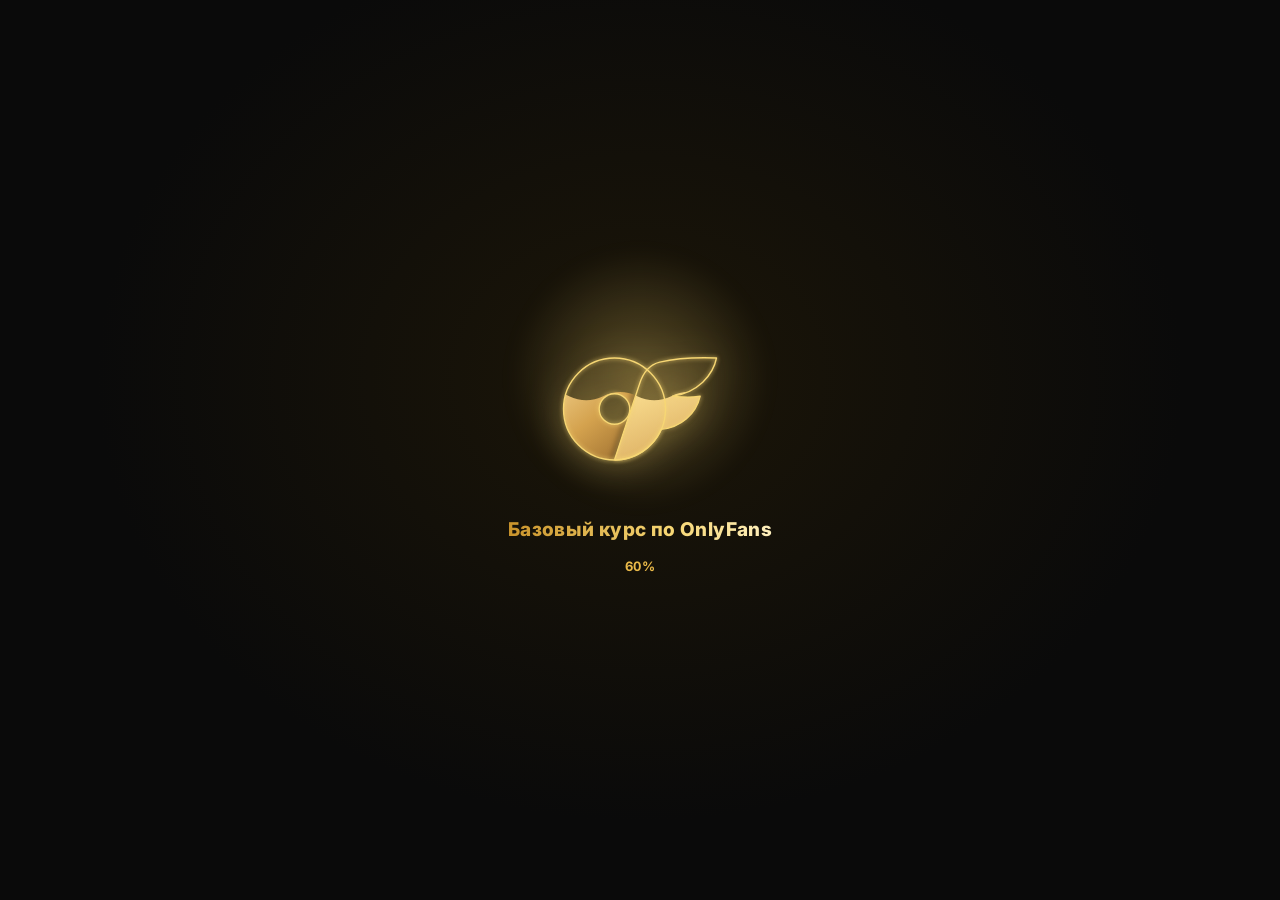
==== commit 38fc10ac: "fix: lesson and pass buttons sit at end of screen instead of fixed (floated over text in Telegram iO" ====
--- a/index.html
+++ b/index.html
@@ -7,10 +7,10 @@
   <script src="https://telegram.org/js/telegram-web-app.js" defer></script>
   <link rel="preconnect" href="https://fonts.googleapis.com" />
   <link href="https://fonts.googleapis.com/css2?family=Inter:wght@400;500;600;700;800;900&display=swap" rel="stylesheet" media="print" onload="this.media='all'" />
-  <link rel="stylesheet" href="css/base.css?v=6" />
-  <link rel="stylesheet" href="css/splash.css?v=6" />
-  <link rel="stylesheet" href="css/screens.css?v=6" />
-  <link rel="stylesheet" href="css/base-tab.css?v=6" />
+  <link rel="stylesheet" href="css/base.css?v=7" />
+  <link rel="stylesheet" href="css/splash.css?v=7" />
+  <link rel="stylesheet" href="css/screens.css?v=7" />
+  <link rel="stylesheet" href="css/base-tab.css?v=7" />
 </head>
 <body>
 
@@ -103,16 +103,16 @@
     </button>
   </nav>
 
-  <script src="js/config.js?v=6" defer></script>
-  <script src="js/articles.js?v=6" defer></script>
-  <script src="js/reader.js?v=6" defer></script>
-  <script src="js/state.js?v=6" defer></script>
-  <script src="js/splash.js?v=6" defer></script>
-  <script src="js/course.js?v=6" defer></script>
-  <script src="js/gift.js?v=6" defer></script>
-  <script src="js/pass.js?v=6" defer></script>
-  <script src="js/base.js?v=6" defer></script>
-  <script src="js/cabinet.js?v=6" defer></script>
-  <script src="js/app.js?v=6" defer></script>
+  <script src="js/config.js?v=7" defer></script>
+  <script src="js/articles.js?v=7" defer></script>
+  <script src="js/reader.js?v=7" defer></script>
+  <script src="js/state.js?v=7" defer></script>
+  <script src="js/splash.js?v=7" defer></script>
+  <script src="js/course.js?v=7" defer></script>
+  <script src="js/gift.js?v=7" defer></script>
+  <script src="js/pass.js?v=7" defer></script>
+  <script src="js/base.js?v=7" defer></script>
+  <script src="js/cabinet.js?v=7" defer></script>
+  <script src="js/app.js?v=7" defer></script>
 </body>
 </html>
--- a/css/screens.css
+++ b/css/screens.css
@@ -34,8 +34,10 @@
 .lesson--finished .lesson__num { background: var(--gold-metal); color: #1a1203; }
 
 /* ── Экран поверх вкладок ── */
-.overlay { position: fixed; inset: 0; z-index: 30; background: var(--bg); overflow-y: auto; animation: fadeUp .3s ease both; }
-.lesson-view { padding: 12px 16px calc(150px + var(--safe-bottom)); }
+/* Экран поверх вкладок. Анимация только прозрачностью: transform здесь ломает позиционирование в Telegram на iPhone */
+.overlay { position: fixed; inset: 0; z-index: 30; background: var(--bg); overflow-y: auto; -webkit-overflow-scrolling: touch; animation: overlayIn .25s ease both; }
+@keyframes overlayIn { from { opacity: 0; } to { opacity: 1; } }
+.lesson-view { padding: 12px 16px calc(32px + var(--safe-bottom)); }
 .lesson-view__top { display: flex; justify-content: space-between; align-items: center; margin-bottom: 12px; }
 .back { background: none; border: 0; color: var(--gold-2); font-weight: 600; font-size: 15px; cursor: pointer; }
 .video { position: relative; aspect-ratio: 16 / 9; border-radius: 14px; overflow: hidden; background: #000; border: 1px solid var(--border); margin-bottom: 16px; }
@@ -46,8 +48,9 @@
 .points li { display: flex; gap: 10px; color: #e4e4e4; font-size: 14px; }
 .points li::before { content: ''; flex: 0 0 6px; height: 6px; margin-top: 8px; border-radius: 50%; background: var(--gold-2); }
 .hint { margin: 14px 0; padding: 12px 14px; border-radius: 12px; font-size: 14px; font-weight: 600; background: rgba(247, 215, 116, .08); border: 1px dashed rgba(247, 215, 116, .35); }
-/* Кнопка внизу экрана урока: сплошной фон, чтобы текст под ней не просвечивал */
-.lesson-view__cta { position: fixed; left: 0; right: 0; bottom: 0; padding: 24px 16px calc(14px + var(--safe-bottom)); background: linear-gradient(rgba(10, 10, 10, 0), var(--bg) 20px); }
+/* Кнопка в конце экрана урока / чата. Не fixed: в Telegram на iPhone fixed-кнопка внутри
+   прокручиваемого экрана «плавает» и наезжает на текст */
+.lesson-view__cta { margin-top: 18px; }
 
 /* ── Подарок ── */
 .gift { position: relative; padding: 36px 18px calc(40px + var(--safe-bottom)); text-align: center; overflow: hidden; }
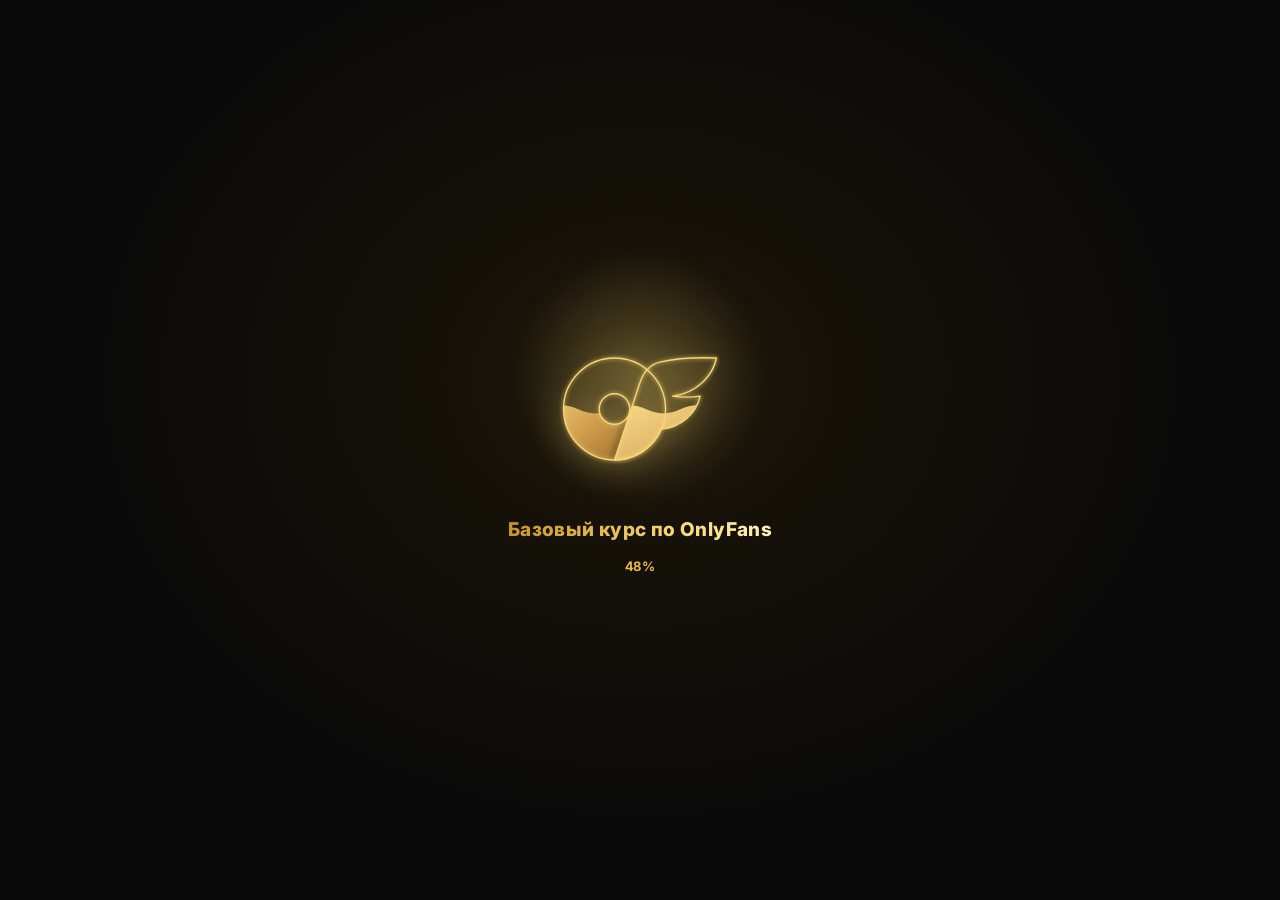
==== commit 80ea9044: "feat: cabinet quick access (add to home screen), help section, new-materials notifications toggle; r" ====
--- a/index.html
+++ b/index.html
@@ -7,10 +7,10 @@
   <script src="https://telegram.org/js/telegram-web-app.js" defer></script>
   <link rel="preconnect" href="https://fonts.googleapis.com" />
   <link href="https://fonts.googleapis.com/css2?family=Inter:wght@400;500;600;700;800;900&display=swap" rel="stylesheet" media="print" onload="this.media='all'" />
-  <link rel="stylesheet" href="css/base.css?v=7" />
-  <link rel="stylesheet" href="css/splash.css?v=7" />
-  <link rel="stylesheet" href="css/screens.css?v=7" />
-  <link rel="stylesheet" href="css/base-tab.css?v=7" />
+  <link rel="stylesheet" href="css/base.css?v=9" />
+  <link rel="stylesheet" href="css/splash.css?v=9" />
+  <link rel="stylesheet" href="css/screens.css?v=9" />
+  <link rel="stylesheet" href="css/base-tab.css?v=9" />
 </head>
 <body>
 
@@ -103,16 +103,16 @@
     </button>
   </nav>
 
-  <script src="js/config.js?v=7" defer></script>
-  <script src="js/articles.js?v=7" defer></script>
-  <script src="js/reader.js?v=7" defer></script>
-  <script src="js/state.js?v=7" defer></script>
-  <script src="js/splash.js?v=7" defer></script>
-  <script src="js/course.js?v=7" defer></script>
-  <script src="js/gift.js?v=7" defer></script>
-  <script src="js/pass.js?v=7" defer></script>
-  <script src="js/base.js?v=7" defer></script>
-  <script src="js/cabinet.js?v=7" defer></script>
-  <script src="js/app.js?v=7" defer></script>
+  <script src="js/config.js?v=9" defer></script>
+  <script src="js/articles.js?v=9" defer></script>
+  <script src="js/reader.js?v=9" defer></script>
+  <script src="js/state.js?v=9" defer></script>
+  <script src="js/splash.js?v=9" defer></script>
+  <script src="js/course.js?v=9" defer></script>
+  <script src="js/gift.js?v=9" defer></script>
+  <script src="js/pass.js?v=9" defer></script>
+  <script src="js/base.js?v=9" defer></script>
+  <script src="js/cabinet.js?v=9" defer></script>
+  <script src="js/app.js?v=9" defer></script>
 </body>
 </html>
--- a/css/screens.css
+++ b/css/screens.css
@@ -94,3 +94,18 @@
 .menu__icon { flex: 0 0 36px; height: 36px; border-radius: 10px; display: grid; place-items: center; background: var(--bg3); font-size: 17px; }
 .menu__body { flex: 1; display: grid; gap: 1px; }
 .menu__arrow { font-size: 18px; }
+
+/* Переключатель уведомлений */
+.toggle-row { cursor: pointer; }
+.toggle {
+  -webkit-appearance: none; appearance: none; flex: 0 0 auto;
+  position: relative; width: 50px; height: 30px; border-radius: 30px;
+  background: #333; cursor: pointer; transition: background .25s;
+}
+.toggle::after {
+  content: ''; position: absolute; top: 3px; left: 3px;
+  width: 24px; height: 24px; border-radius: 50%; background: #fff;
+  box-shadow: 0 2px 6px rgba(0, 0, 0, .35); transition: transform .25s;
+}
+.toggle:checked { background: var(--gold-metal); background-size: 250% 100%; }
+.toggle:checked::after { transform: translateX(20px); background: #141414; }
--- a/css/base-tab.css
+++ b/css/base-tab.css
@@ -95,8 +95,6 @@
 .pass-item { display: flex; gap: 12px; align-items: flex-start; }
 .pass-item__icon { flex: 0 0 40px; height: 40px; border-radius: 12px; display: grid; place-items: center; font-size: 19px; background: var(--bg3); }
 .pass-item > span:last-child { display: grid; gap: 2px; }
-.pass-price { display: flex; align-items: center; justify-content: space-between; margin-top: 16px; }
-.pass-price b { font-size: 30px; font-weight: 900; }
 
 /* Плашка «Открыто, пока подписан на канал» */
 .open-banner {
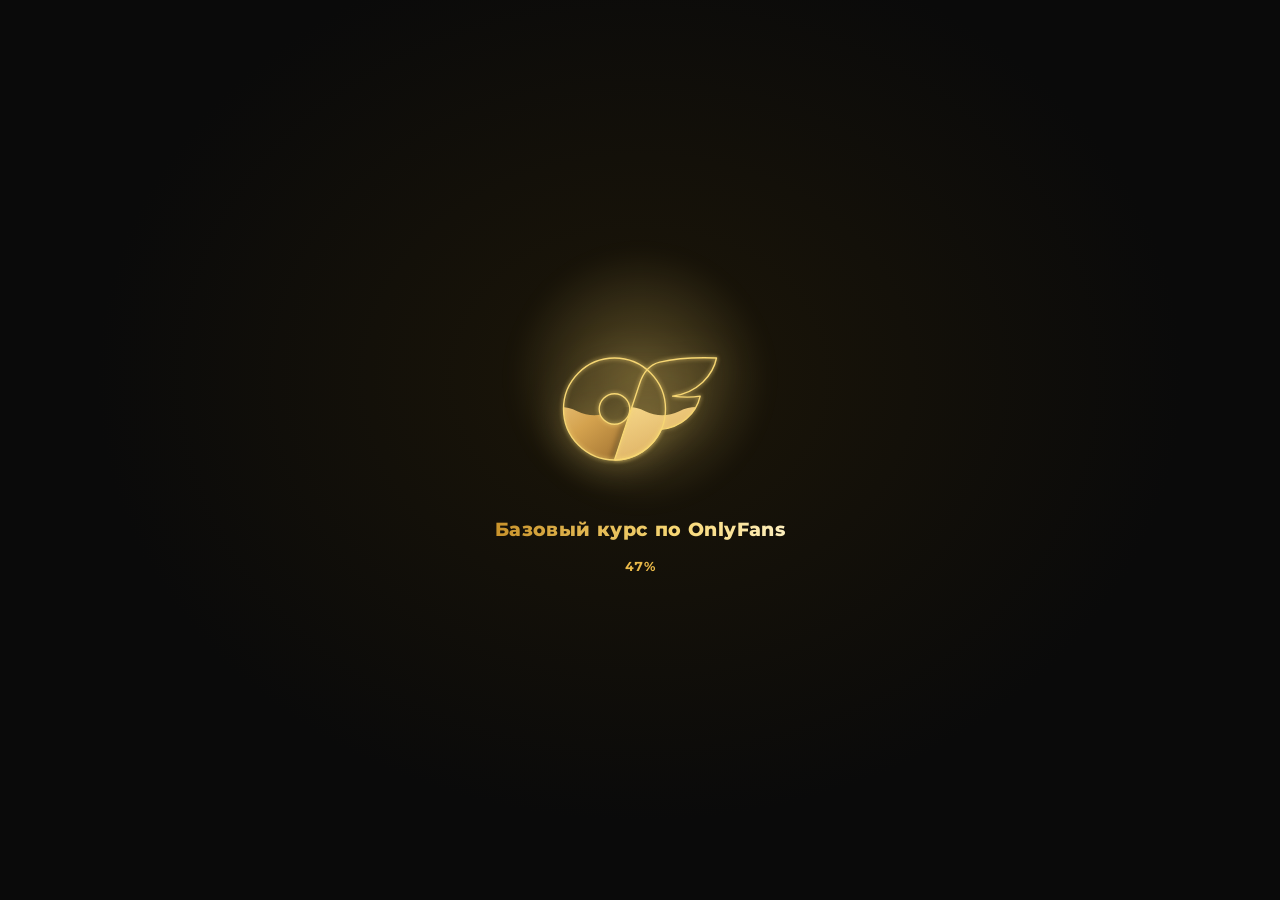
==== commit 02031077: "feat: switch app font to Montserrat Co-Authored-By: Claude Opus 5.5 <noreply@anthropic.com>" ====
--- a/index.html
+++ b/index.html
@@ -6,11 +6,11 @@
   <title>Базовый курс по OnlyFans</title>
   <script src="https://telegram.org/js/telegram-web-app.js" defer></script>
   <link rel="preconnect" href="https://fonts.googleapis.com" />
-  <link href="https://fonts.googleapis.com/css2?family=Inter:wght@400;500;600;700;800;900&display=swap" rel="stylesheet" media="print" onload="this.media='all'" />
-  <link rel="stylesheet" href="css/base.css?v=9" />
-  <link rel="stylesheet" href="css/splash.css?v=9" />
-  <link rel="stylesheet" href="css/screens.css?v=9" />
-  <link rel="stylesheet" href="css/base-tab.css?v=9" />
+  <link href="https://fonts.googleapis.com/css2?family=Montserrat:wght@400;500;600;700;800;900&display=swap" rel="stylesheet" media="print" onload="this.media='all'" />
+  <link rel="stylesheet" href="css/base.css?v=10" />
+  <link rel="stylesheet" href="css/splash.css?v=10" />
+  <link rel="stylesheet" href="css/screens.css?v=10" />
+  <link rel="stylesheet" href="css/base-tab.css?v=10" />
 </head>
 <body>
 
@@ -103,16 +103,16 @@
     </button>
   </nav>
 
-  <script src="js/config.js?v=9" defer></script>
-  <script src="js/articles.js?v=9" defer></script>
-  <script src="js/reader.js?v=9" defer></script>
-  <script src="js/state.js?v=9" defer></script>
-  <script src="js/splash.js?v=9" defer></script>
-  <script src="js/course.js?v=9" defer></script>
-  <script src="js/gift.js?v=9" defer></script>
-  <script src="js/pass.js?v=9" defer></script>
-  <script src="js/base.js?v=9" defer></script>
-  <script src="js/cabinet.js?v=9" defer></script>
-  <script src="js/app.js?v=9" defer></script>
+  <script src="js/config.js?v=10" defer></script>
+  <script src="js/articles.js?v=10" defer></script>
+  <script src="js/reader.js?v=10" defer></script>
+  <script src="js/state.js?v=10" defer></script>
+  <script src="js/splash.js?v=10" defer></script>
+  <script src="js/course.js?v=10" defer></script>
+  <script src="js/gift.js?v=10" defer></script>
+  <script src="js/pass.js?v=10" defer></script>
+  <script src="js/base.js?v=10" defer></script>
+  <script src="js/cabinet.js?v=10" defer></script>
+  <script src="js/app.js?v=10" defer></script>
 </body>
 </html>
--- a/css/base.css
+++ b/css/base.css
@@ -22,7 +22,7 @@
 html, body {
   background: var(--bg);
   color: var(--text);
-  font-family: 'Inter', -apple-system, sans-serif;
+  font-family: 'Montserrat', -apple-system, sans-serif;
   font-size: 15px;
   line-height: 1.5;
   -webkit-font-smoothing: antialiased;
@@ -52,7 +52,7 @@
   width: 100%;
   padding: 16px 20px;
   border: 0; border-radius: 14px;
-  font: 700 16px/1.2 'Inter', sans-serif;
+  font: 700 16px/1.2 'Montserrat', sans-serif;
   color: #1a1203;
   background: var(--gold-metal);
   background-size: 250% 100%;
@@ -103,7 +103,7 @@
   padding: 6px 0;
   background: none; border: 0;
   color: var(--muted);
-  font: 600 11px 'Inter', sans-serif;
+  font: 600 11px 'Montserrat', sans-serif;
   cursor: pointer;
 }
 .tabbar svg { width: 22px; height: 22px; stroke: currentColor; fill: none; stroke-width: 1.8; }
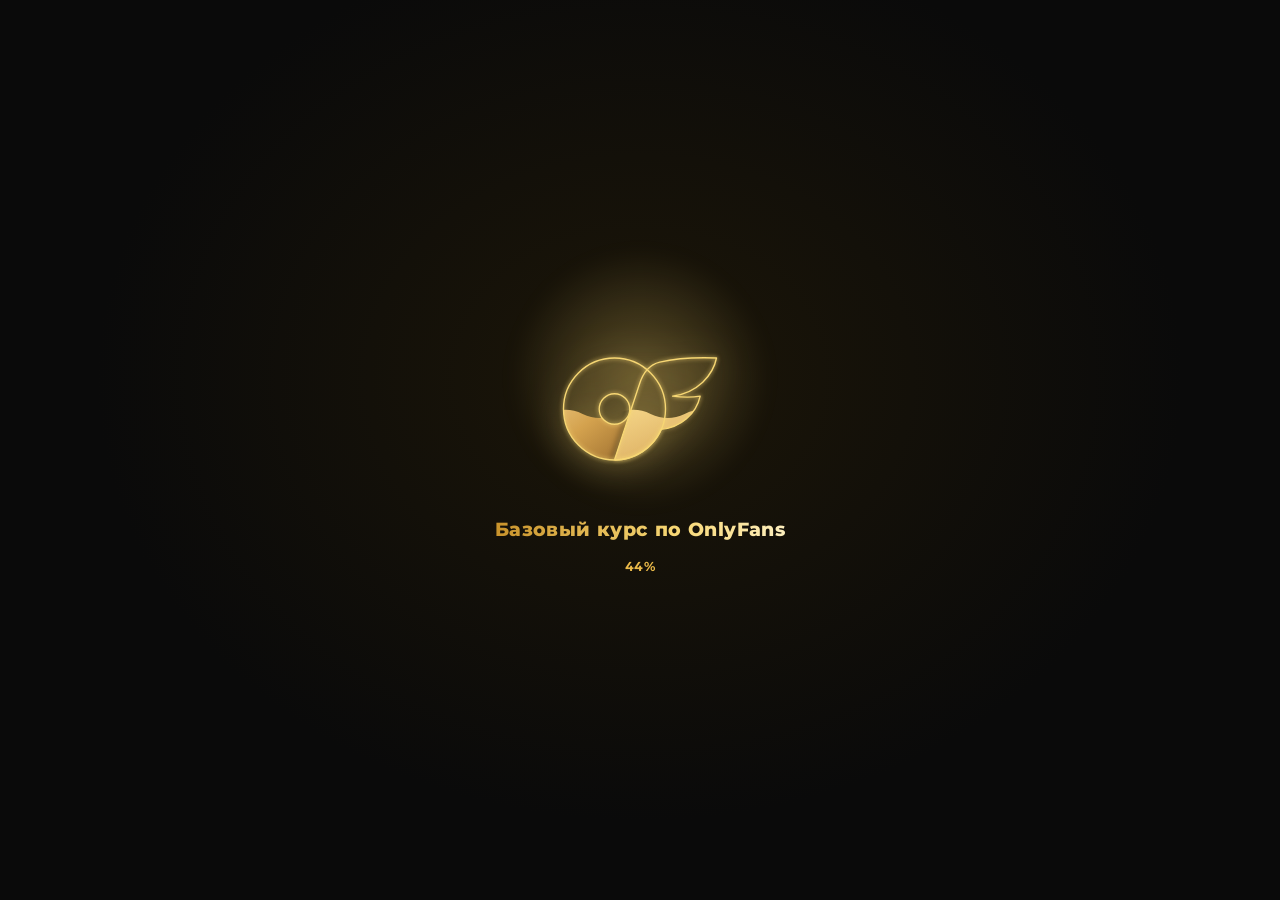
==== commit d8d4e6d9: "feat: articles 296/371/404/350 replace 426/410; Reddit materials (warmup PDF, organic script with bl" ====
--- a/index.html
+++ b/index.html
@@ -7,10 +7,10 @@
   <script src="https://telegram.org/js/telegram-web-app.js" defer></script>
   <link rel="preconnect" href="https://fonts.googleapis.com" />
   <link href="https://fonts.googleapis.com/css2?family=Montserrat:wght@400;500;600;700;800;900&display=swap" rel="stylesheet" media="print" onload="this.media='all'" />
-  <link rel="stylesheet" href="css/base.css?v=10" />
-  <link rel="stylesheet" href="css/splash.css?v=10" />
-  <link rel="stylesheet" href="css/screens.css?v=10" />
-  <link rel="stylesheet" href="css/base-tab.css?v=10" />
+  <link rel="stylesheet" href="css/base.css?v=11" />
+  <link rel="stylesheet" href="css/splash.css?v=11" />
+  <link rel="stylesheet" href="css/screens.css?v=11" />
+  <link rel="stylesheet" href="css/base-tab.css?v=11" />
 </head>
 <body>
 
@@ -103,16 +103,16 @@
     </button>
   </nav>
 
-  <script src="js/config.js?v=10" defer></script>
-  <script src="js/articles.js?v=10" defer></script>
-  <script src="js/reader.js?v=10" defer></script>
-  <script src="js/state.js?v=10" defer></script>
-  <script src="js/splash.js?v=10" defer></script>
-  <script src="js/course.js?v=10" defer></script>
-  <script src="js/gift.js?v=10" defer></script>
-  <script src="js/pass.js?v=10" defer></script>
-  <script src="js/base.js?v=10" defer></script>
-  <script src="js/cabinet.js?v=10" defer></script>
-  <script src="js/app.js?v=10" defer></script>
+  <script src="js/config.js?v=11" defer></script>
+  <script src="js/articles.js?v=11" defer></script>
+  <script src="js/reader.js?v=11" defer></script>
+  <script src="js/state.js?v=11" defer></script>
+  <script src="js/splash.js?v=11" defer></script>
+  <script src="js/course.js?v=11" defer></script>
+  <script src="js/gift.js?v=11" defer></script>
+  <script src="js/pass.js?v=11" defer></script>
+  <script src="js/base.js?v=11" defer></script>
+  <script src="js/cabinet.js?v=11" defer></script>
+  <script src="js/app.js?v=11" defer></script>
 </body>
 </html>
--- a/css/base-tab.css
+++ b/css/base-tab.css
@@ -109,3 +109,9 @@
   color: #1a1203; background: var(--gold-metal); background-size: 250% 100%; animation: sheen 4s linear infinite;
 }
 .open-banner__link { background: none; border: 0; padding: 0; color: var(--gold-2); font: inherit; text-decoration: underline; text-underline-offset: 3px; cursor: pointer; }
+
+/* Материал под замком (для участников закрытой группы) */
+.material.is-locked .material__type { filter: grayscale(.6) brightness(.7); }
+.material.is-locked .material__body b { color: #cfcfcf; }
+.material__lock-note { font-size: 12px; font-weight: 700; color: var(--gold-2); margin-top: 2px; }
+.material.is-locked .material__get { font-size: 18px; }
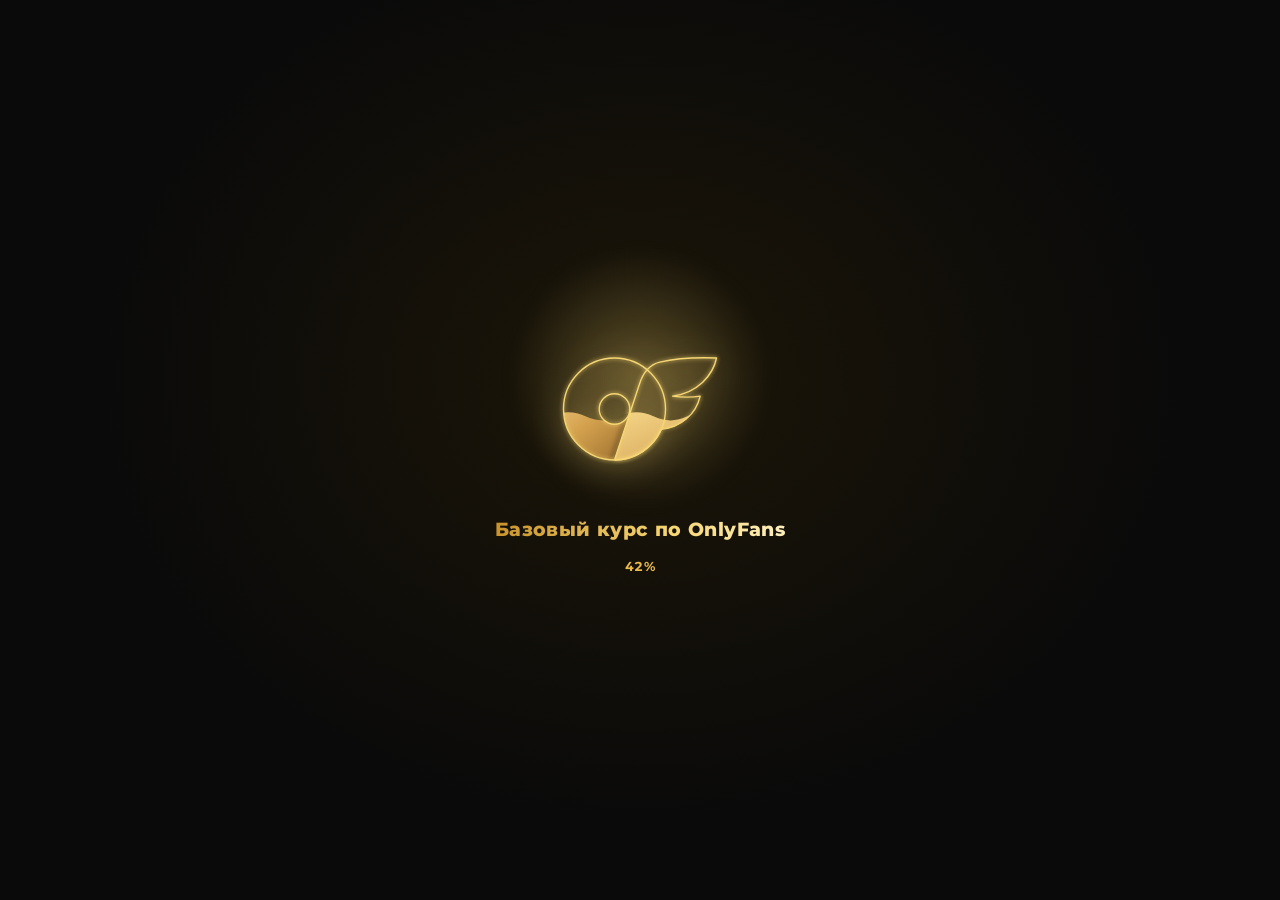
==== commit ffaedce0: "feat: locked material – Instagram publics table for promo Co-Authored-By: Claude Opus 5.5 <noreply@a" ====
--- a/index.html
+++ b/index.html
@@ -7,10 +7,10 @@
   <script src="https://telegram.org/js/telegram-web-app.js" defer></script>
   <link rel="preconnect" href="https://fonts.googleapis.com" />
   <link href="https://fonts.googleapis.com/css2?family=Montserrat:wght@400;500;600;700;800;900&display=swap" rel="stylesheet" media="print" onload="this.media='all'" />
-  <link rel="stylesheet" href="css/base.css?v=11" />
-  <link rel="stylesheet" href="css/splash.css?v=11" />
-  <link rel="stylesheet" href="css/screens.css?v=11" />
-  <link rel="stylesheet" href="css/base-tab.css?v=11" />
+  <link rel="stylesheet" href="css/base.css?v=12" />
+  <link rel="stylesheet" href="css/splash.css?v=12" />
+  <link rel="stylesheet" href="css/screens.css?v=12" />
+  <link rel="stylesheet" href="css/base-tab.css?v=12" />
 </head>
 <body>
 
@@ -103,16 +103,16 @@
     </button>
   </nav>
 
-  <script src="js/config.js?v=11" defer></script>
-  <script src="js/articles.js?v=11" defer></script>
-  <script src="js/reader.js?v=11" defer></script>
-  <script src="js/state.js?v=11" defer></script>
-  <script src="js/splash.js?v=11" defer></script>
-  <script src="js/course.js?v=11" defer></script>
-  <script src="js/gift.js?v=11" defer></script>
-  <script src="js/pass.js?v=11" defer></script>
-  <script src="js/base.js?v=11" defer></script>
-  <script src="js/cabinet.js?v=11" defer></script>
-  <script src="js/app.js?v=11" defer></script>
+  <script src="js/config.js?v=12" defer></script>
+  <script src="js/articles.js?v=12" defer></script>
+  <script src="js/reader.js?v=12" defer></script>
+  <script src="js/state.js?v=12" defer></script>
+  <script src="js/splash.js?v=12" defer></script>
+  <script src="js/course.js?v=12" defer></script>
+  <script src="js/gift.js?v=12" defer></script>
+  <script src="js/pass.js?v=12" defer></script>
+  <script src="js/base.js?v=12" defer></script>
+  <script src="js/cabinet.js?v=12" defer></script>
+  <script src="js/app.js?v=12" defer></script>
 </body>
 </html>
